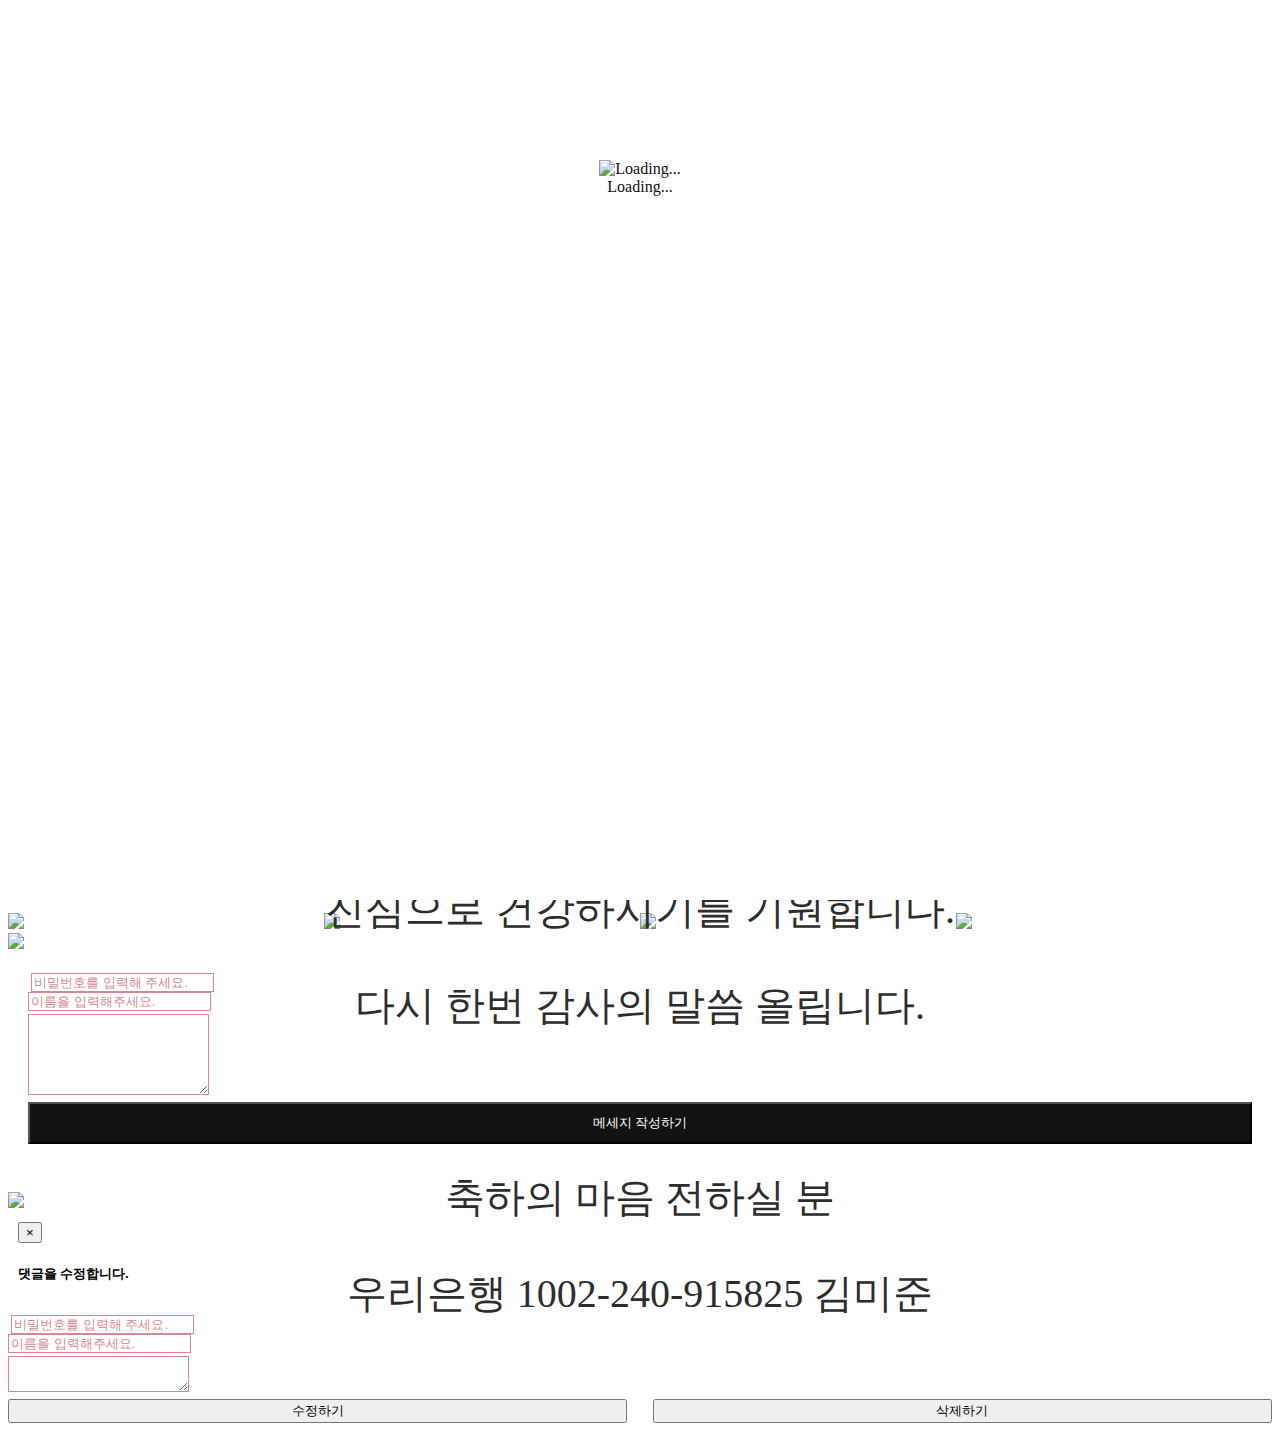
==== mijoon.html @ fccf38b2 "Create mijoon.html" ====
<!DOCTYPE html>
<html>
<head>
    <meta charset="utf-8">
    <meta http-equiv="X-UA-Compatible" content="IE=edge">
    <title>김 미 준 ♡ 장 상 석의 모바일 청첩장입니다.</title>
<!--    <meta content="width=device-width, initial-scale=1, maximum-scale=1, user-scalable=yes" name="viewport"> -->
<!--    <meta name="viewport" content="width=device-width, initial-scale=1, minimum-scale=0.5" />-->

    <meta name="viewport" content="width=device-width,initial-scale=1,minimum-scale=0.5,maximum-scale=2.0,user-scalable=yes" />
    <meta name="format-detection" content="telephone=no" />
    
    <meta property="fb:app_id" content="1871137076433616" />
    <meta property="og:type" content="website" />
    <meta property="og:title" content="김 미 준 ♡ 장 상 석의 모바일 청첩장입니다." />
    <meta property="og:site_name" content="김 미 준 ♡ 장 상 석의 모바일 청첩장입니다."/>
    <meta property="og:url" content="https://deardeer.kr/mcard?mcard=mj_ss" />
    
                    
    <meta property="og:description" content="2020년 11월 1일 일요일 낮 12시 더리버사이드호텔 몽블랑홀
(서울 서초구 강남대로107길 6)" />
    <meta property="og:desc_date" content="2020년 11월 1일 일요일 낮 12시 " />    
    <meta property="og:desc_place" content="더리버사이드호텔 몽블랑홀
(서울 서초구 강남대로107길 6)" />
    <meta property="og:desc_address" content="서울 서초구 강남대로107길 6" />
    
            
    <meta property="og:image" content="https://deardeer.kr/uploads/mcard/20200918DDMO100193601/represent_image2.png?v=1600412541" />
    <meta property="og:image:width" content="500" />
    <meta property="og:image:height" content="800" />

    <link href="https://deardeer.kr/newage/lib/bootstrap/css/bootstrap.min.css" rel="stylesheet">
    <!-- Bootstrap Core CSS -->

    <!-- Custom Fonts -->
    <link href="https://fonts.googleapis.com/css?family=Lato" rel="stylesheet">
    <link href="https://fonts.googleapis.com/css?family=Catamaran:100,200,300,400,500,600,700,800,900" rel="stylesheet">
    <link href="https://fonts.googleapis.com/css?family=Muli" rel="stylesheet">
    
    <!-- open font -->

    <!-- Plugin CSS -->
    <link rel="stylesheet" href="https://deardeer.kr/newage/lib/font-awesome/css/font-awesome.min.css">
    <link rel="stylesheet" href="https://deardeer.kr/newage/lib/simple-line-icons/css/simple-line-icons.css">
    <link rel="stylesheet" href="https://deardeer.kr/newage/lib/device-mockups/device-mockups.min.css">

    <link rel="stylesheet" href="https://deardeer.kr/css/front/font.css">
    <!-- Theme CSS -->
    <link href="https://deardeer.kr/newage/css/new-age.min.css" rel="stylesheet">
	<link href="https://deardeer.kr/swiper/css/swiper.min.css" rel="stylesheet">
	
    
	<link rel="stylesheet" href="https://deardeer.kr/css/front/mobile/mcard.css?v=1524458168" />	
	<style>
<!--

body{background-color:#FFFFFF}

.affix-top.navbar-default .nav>li>a, .affix-top.navbar-default .nav>li>a:focus {
    color: #121212;
}

ul.list-social li a {
    color: #121212;
}

.p_f_color, .p_f_color:hover { color: #121212; }
.s_f_color, .s_f_color:hover { color: #D9888F; }
.f_f_color, .f_f_color:hover { color: #424141; }
.b_f_color, .b_f_color:hover { color: #FFFFFF; }

.p_b_color { background-color: #121212; }
.s_b_color { background-color: #D9888F; }
.f_b_color { background-color: #424141; }
.b_b_color { background-color: #FFFFFF; }




.navbar-nav .active{background-color: #6D6074}
.navbar-nav .active a{color: #121212 !important;}
.navbar-default .nav>li.active>a, .navbar-default .nav>li.active>a:focus {
    color: #FFF !important;
    background-color: transparent;
}

.navbar-default .nav>li>a:focus:hover, .navbar-default .nav>li>a:hover {
    color: #222;
}

.affix-top .nav>li>a:focus:hover, .affix-top .nav>li>a:hover {
    color: #121212;
}

input::-webkit-input-placeholder { color: #D9888F; }
input:-ms-input-placeholder { color: #D9888F; }
input::-webkit-input-placeholder { color: #D9888F; }
input::-moz-placeholder { color: #D9888F; } 
input::-moz-placeholder { color: #D9888F; } 

::-webkit-input-placeholder{color:#D9888F;}
textarea:-moz-placeholder, input:-moz-placeholder{color:#D9888F;} 

#message input{
    color: #424141;
}
#message textarea{
    color: #424141;
}


.form-control {
    border: 1px solid #D9888F;
    color: #424141;
}


.bg-purple{background-color: #121212; color:#FFFFFF; padding:10px;}
.btn.bg-purple:hover {
    color: #FFFFFF;
}
.comment-content {padding:10px 0px; color:#777}

.comment-footer a {color:#333; font-weight: bold; text-decoration: none;}


.comment-reply-wrap {padding:10px; background-color: #EEEEEE}
.comment-reply-wrap .bg-purple{background-color:#D9888F ; color:#FFFFFF; padding:10px;}
.comment-reply-wrap .bg-purple:hover{background-color:#D9888F ; color:#FFFFFF;}

.fa-comments {color: #D9888F}

.comment-reply-wrap .form-control {
    background-color: #fff;
}

.comment-update-btn {
    color: #FFFFFF;
    background-color: #D9888F;
    border-color: #FFFFFF;
}

.comment-update-btn.active.focus, .comment-update-btn.active:focus, 
.comment-update-btn.active:hover, .comment-update-btn.focus, 
.comment-update-btn:focus, .comment-update-btn:hover,
 
.open>.dropdown-toggle.comment-update-btn.focus, 
.open>.dropdown-toggle.comment-update-btn:focus, 
.open>.dropdown-toggle.comment-update-btn:hover {
    color: #FFFFFF;
    background-color: #D9888F;
    border-color: #FFFFFF;
}

.comment-update-btn.focus, .comment-update-btn:focus {
    color: #FFFFFF;
    background-color: #D9888F;
    border-color: #FFFFFF;
}


.swiper-slide{
    height: auto;
    background: inherit !important;
}


#loading {
    color: #121212;
    width: 100%;  
    height: 100%;  
    top: 0px;
    left: 0px;
    position: fixed;  
    display: block;  
    opacity: 1;  
    background-color: #fff;  
    z-index: 99;  
    text-align: center; 
} 

#loading-image {  
    vertical-align:middle;
    padding-top:10em;
    z-index: 100;
}

section {overflow: hidden;}

.bkw {background-color: #fff }



.telephone-wrap a {color:#121212;}
.telephone-wrap a:hover {color:#D9888F;}

.telephone-wrap .action-wrap td { padding:0.3em; }

#telephone .telephone-parent-wrap table th{
    padding:0em 1em 1em 1em;
}
#telephone .telephone-parent-wrap table td {
    padding:0.3em;
}
#telephone .telephone-horizone{
    padding:1em;
    background-color: #121212;
    color:#FFFFFF;
    text-align: center;
    font-weight: 700;
}

#telephone .telephone-parent-wrap{
    padding:0em 1em;
    margin:3em 0em;
}

-->
</style>


</head>

 <style>
.swiper-container {
    width: 100%;
    height: 100%;
}
.swiper-slide {
    text-align: center;
    font-size: 1.8rem;
    background: #fff;
    /* Center slide text vertically */
    display: -webkit-box;
    display: -ms-flexbox;
    display: -webkit-flex;
    display: flex;
    -webkit-box-pack: center;
    -ms-flex-pack: center;
    -webkit-justify-content: center;
    justify-content: center;
    -webkit-box-align: center;
    -ms-flex-align: center;
    -webkit-align-items: center;
    align-items: center;
}
</style>

<body id="" class="index"  data-spy="scroll" data-target="#mainNav" data-offset="100">
    <div id="page-top">
        <div class="row contents_wrap">
        	<div class="col-md-6 col-md-offset-3">
                <div id="page-top">
                    <section id="top">
                        <div class="container" style="width: inherit;">
                            <div class="row">
                                <div class="col-sm-12">
                                    <div class="change-area img-main" id="img_main_prev" change-data="img">
                                    	                          				                      						<img id="img_main_prev_img" class="width-max" src="https://deardeer.kr/uploads/template/images/2019/11/21//img_db8237241794e4c2d0a3.png" />
                      						                              				<div id="addition-item-1" class="addition draggable ui-widget-content" style="position:absolute;top:79.6959%; text-align:center; vertical-align:middle;width:100%; left:0%;" parent="img_main">
	<div class="text" style="color:#0D0D0D; font-size:3.3em; font-weight:normal; font-family:&#039;KoPub Batang&#039;, serif;width:100%;"><span item_key="신부님">김 미 준 </span> 그리고<span item_key="신랑님">  장 상 석</span></div>
</div>






 
<div id="addition-item-2" class="addition draggable ui-widget-content" style="position:absolute;top:84.5581%; text-align:center; vertical-align:middle;width:100%; left:0%;" parent="img_main">
	<div class="text" style="color:#595858; font-size:2.2em; font-weight:normal; font-family:&#039;KoPub Batang&#039;, serif;width:100%;"><span item_key="예식연도">2020</span>년  <span item_key="예식월2">11</span>월  <span item_key="예식일2">01</span>일  <span item_key="예식요일">일요일</span></div>
</div>






 
<div id="addition-item-3" class="addition draggable ui-widget-content" style="position:absolute;top:87.7387%; text-align:center; vertical-align:middle;width:100%; left:0%;" parent="img_main">
	<div class="text" style="color:#474646; font-size:2.2em; font-weight:normal; font-family:&#039;KoPub Batang&#039;, serif;width:100%;"><span item_key="예식시분">낮 12시</span></div>
</div>






 
<div id="addition-item-4" class="addition draggable ui-widget-content" style="position:absolute;top:93.1172%; text-align:center; vertical-align:middle;width:100%; left:0%;" parent="img_main">
	<div class="text" style="color:#474646; font-size:2.2em; font-weight:normal; font-family:&#039;KoPub Batang&#039;, serif;width:100%;"><span item_key="예식장">더리버사이드호텔</span>  / <span item_key="예식홀">몽블랑홀</span></div>
</div>



                              				                              				                              				<div id="addition-item-1" class="addition draggable ui-widget-content" style="position:absolute;top:-6.87723%; left:1.38889%; width:99.1667%; height:99.1119%; text-align:left; vertical-align:top; z-index:-1;" parent="img_main">
	<div class="image"><img src="https://deardeer.kr/uploads/mcard/images/2020/09/18/thumb3_img_5f56458f2c5be839279a.png" style="max-width: 100%; width: 100%;" /></div>
</div>



                              				                          				                          				
                                                                            </div>
                                </div>
                            </div>
                        </div>
                    </section>
                    <section id="gretting">
                        <div class="container" style="width: inherit;">
                            <div class="row">
                                <div class="col-sm-12">
                                	<div class="change-area img-gretting" id="img_gretting_prev" change-data="img">
                                		                          					                                        <img id="img_gretting_prev_img" class="width-max bkw" src="https://deardeer.kr/uploads/template/images/2019/11/21//img_c4e9ec5230521ea0739f.jpg" />	
                      						                              				<div id="addition-item-5" class="addition draggable ui-widget-content" style="position:absolute;top:21.1162%; text-align:center; vertical-align:middle;width:100%; left:0%;" parent="img_gretting">
	<div class="text" style="color:#2E2D2D; font-size:2.5em; font-weight:normal; font-family:&#039;KoPub Batang&#039;, serif;width:100%;"><span style="line-height:2.4em"><span item_key="인사말">모두가 어려운 시기를 보내는 요즘, <br>많은 고민 끝에 서로에 대한 믿음으로<br>결혼식을 올리고자 합니다.<br><br>결혼식 참석에 대한 부담은 갖지 마시고 <br>저희 두 사람의 앞날을 축복해 주시고 격려해 주시면<br>감사한 마음 간직하고 행복하게 잘 살겠습니다.<br>진심으로 건강하시기를 기원합니다.<br>다시 한번 감사의 말씀 올립니다.<br><br>축하의 마음 전하실 분<br>우리은행 1002-240-915825 김미준</span></span></div>
</div>



                              				                          				                                        
                                		                                	</div>
                                </div>
                            </div>
                        </div>
                    </section>
                    
                    <section id="telephone" class="telephone-wrap">
                        <div class="container-mobile ft1-5" style="width: 100%;">
                            <div class="row">
                            	<div class="col-md-12" >
                                	<div class="content-wrap">
                                		                                		<div class="content-title">
                                    		<div class="detail-img">
                                                <div class="change-area" id="img_telephone_title_prev" change-data="img">
                                            		                                      				                                      				                                  					                                            	</div>
                                    		</div>
                                		</div>
                                		<div class="content-body" style="padding:3em 0em;">
                            				<div class="row ft1-2">
                                            	<div class="col-xs-12">
                                        			<table class="vam ft1-5 tac action-wrap" style="width:100%">
                                        				<colgroup>
                                        					<col width="10%"/>
                                        					<col width="50%"/>
                                        					<col width="30%"/>
                                        					<col width="10%"/>
                                        				</colgroup>
                                        				<tr>
                                        					<td class=""></td>
                                        					<td class="ft1-1"><img src="https://deardeer.kr/img/mcard/mcard_gr.png" style="width:0.8em;position: relative;margin-top: -0.4em;"> 신랑에게 축하인사</td>
                                        					<td class="ft1-3">
                                        						<a href="tel:010-5054-3398" style="padding-right:1em"><i class="fa fa-phone"></i></a>
                                        						<span style="border-left:1px solid #ddd; font-size:0.7em"></span> 
                                        						<a href="sms:010-5054-3398" style="padding-left:1em"><i class="fa fa-envelope"></i></a>
                                    						</td>
                                        					<td class=""></td>
                                        				</tr>
                                        				<tr>
                                        					<td class=""></td>
                                        					<td class="ft1-1"><img src="https://deardeer.kr/img/mcard/mcard_br.png" style="width:0.8em;position: relative;margin-top: -0.4em;"> 신부에게 축하인사</td>
                                        					<td class="ft1-3">
                                        						<a href="tel:010-9118-9041" style="padding-right:1em"><i class="fa fa-phone"></i></a>
                                        						<span style="border-left:1px solid #ddd; font-size:0.7em"></span>
                                        						<a href="sms:010-9118-9041" style="padding-left:1em"><i class="fa fa-envelope"></i></a>
                    										</td>
                                        					<td></td>
                                        				</tr>
                                        			</table>
                                            	</div>
                                        	</div>
                                    	</div>
                                    	                                	</div>
                            	</div>
                            	                            	<div class="col-md-12" >
                                	<div class="content-wrap">
                                        <div class="content-body">
                                        	<div class="row ft1-3">
                                            	<div class="col-xs-12">
                                            		<div class="ft1-3 telephone-horizone" >혼주에게 전화하기</div>
                                            	</div>
                                        	</div>
                                        	                                        	                                        	                            				<div class="row ft1-2 telephone-parent-wrap">
                                            	<div class="col-xs-6">
                                        			<table class="vam tac " style="width:100%">
                                        				<colgroup>
                                        					<col width="60%"/>
                                        					<col width="40%"/>
                                        				</colgroup>
                                        				<tr>
                                        					<th class="ft1-3" colspan="2">신랑측 혼주</th>
                                                        </tr>
                                                        
                                                                                                                <tr>
                                                                                                                        <td class="ft1-3 ff-ng">아버지 장성원</td>
                                                          
                                                            
                                                         
                                                          
                                        					<td class="ft1-5">
                                        						<a href="tel://010-4165-3392" style="padding-right:1em"><i class="fa fa-phone"></i></a>
                                        						<span style="border-left:1px solid #ddd; font-size:0.7em"></span> 
                                        						<a href="sms://010-4165-3392" style="padding-left:1em"><i class="fa fa-envelope"></i></a>
                                    						</td>
                                        				</tr>
                                        				                                        				
                                        				                                        				<tr>

                                                                                                                  <td class="ft1-3">어머니 조용란</td>

                                                            
                                        					<td class="ft1-5">
                                        						<a href="tel://010-9024-3392" style="padding-right:1em"><i class="fa fa-phone"></i></a>
                                        						<span style="border-left:1px solid #ddd; font-size:0.7em"></span>
                                        						<a href="sms://010-9024-3392" style="padding-left:1em"><i class="fa fa-envelope"></i></a>
                    										</td>
                                        				</tr>
                                        				                                        			</table>
                                            	</div>
                                            	<div class="col-xs-6">
                                        			<table class="vam tac" style="width:100%">
                                        				<colgroup>
                                        					<col width="60%"/>
                                        					<col width="40%"/>
                                        				</colgroup>
                                        				<tr>
                                        					<th class="ft1-3" colspan="2">신부측 혼주</th>
                                        				</tr>
                                        				                                        				<tr>

                                                                                                                    <td class="ft1-3 ff-ng">아버지 김명수</td>
                                                          


                                                          
                                        					<td class="ft1-5">
                                        						<a href="tel://010-3841-0373" style="padding-right:1em"><i class="fa fa-phone"></i></a>
                                        						<span style="border-left:1px solid #ddd; font-size:0.7em"></span> 
                                        						<a href="sms://010-3841-0373" style="padding-left:1em"><i class="fa fa-envelope"></i></a>
                                    						</td>
                                        				</tr>
                                        				                                        				
                                        				                                        				<tr>
                                                            
                                                                                                                    <td class="ft1-3">어머니 김이순</td>
                                                          





                                                            
                                        					<td class="ft1-5">
                                        						<a href="tel://010-9684-1193" style="padding-right:1em"><i class="fa fa-phone"></i></a>
                                        						<span style="border-left:1px solid #ddd; font-size:0.7em"></span>
                                        						<a href="sms://010-9684-1193" style="padding-left:1em"><i class="fa fa-envelope"></i></a>
                    										</td>
                                        				</tr>
                                        				                                        			</table>
                                            	</div>
                                        	</div>
                                		</div>
                            		</div>
                                </div>
                                                            </div>

                    </section>

                    
                                        <section id="gallary">
                        <div class="container" style="width: inherit;">                
                            <div class="row">
                                <div class="col-sm-12">
                                	<div class="content-wrap">
                                		<div class="content-title">
                                    		<div class="detail-img">
                                    			<div class="change-area img-gallary" id="img_gallary_prev" change-data="img">
                                                	                                      				                                      				                                                    <img id="img_gallary_prev_img" class="width-max bkw" src="https://deardeer.kr/uploads/template/images/2019/11/21//img_44c281068825dfe72653.jpg" />	
                                  					                                            	</div>
                                    		</div>
                                		</div>
                                		
                                		                                        <div class="content-body thumbnail_gallery">
                                        	                                        	<div class="col-xs-4 thumb"><a href="#none" class="lazyload" style="background:url(/img/lazyload_base.png) no-repeat center; background-size:cover;  width:100%; height:100%; display:block;" data-src="https://deardeer.kr/uploads/mcard/images/2020/09/18/thumb3_img_773dd1faff64cbbcedff.jpg"></a></div>
                                    		                                        	<div class="col-xs-4 thumb"><a href="#none" class="lazyload" style="background:url(/img/lazyload_base.png) no-repeat center; background-size:cover;  width:100%; height:100%; display:block;" data-src="https://deardeer.kr/uploads/mcard/images/2020/09/18/thumb3_img_a33dddf232538599a028.JPG"></a></div>
                                    		                                        	<div class="col-xs-4 thumb"><a href="#none" class="lazyload" style="background:url(/img/lazyload_base.png) no-repeat center; background-size:cover;  width:100%; height:100%; display:block;" data-src="https://deardeer.kr/uploads/mcard/images/2020/09/18/thumb3_img_d027e06126af8000d1e3.JPG"></a></div>
                                    		                                        	<div class="col-xs-4 thumb"><a href="#none" class="lazyload" style="background:url(/img/lazyload_base.png) no-repeat center; background-size:cover;  width:100%; height:100%; display:block;" data-src="https://deardeer.kr/uploads/mcard/images/2020/09/18/thumb3_img_549f1ea8da6c8e654864.jpg"></a></div>
                                    		                                        	<div class="col-xs-4 thumb"><a href="#none" class="lazyload" style="background:url(/img/lazyload_base.png) no-repeat center; background-size:cover;  width:100%; height:100%; display:block;" data-src="https://deardeer.kr/uploads/mcard/images/2020/09/18/thumb3_img_adffd8896528a8a074cc.jpg"></a></div>
                                    		                                        	<div class="col-xs-4 thumb"><a href="#none" class="lazyload" style="background:url(/img/lazyload_base.png) no-repeat center; background-size:cover;  width:100%; height:100%; display:block;" data-src="https://deardeer.kr/uploads/mcard/images/2020/09/18/thumb3_img_928bb029734bd7904c31.jpg"></a></div>
                                    		                                        	<div class="col-xs-4 thumb"><a href="#none" class="lazyload" style="background:url(/img/lazyload_base.png) no-repeat center; background-size:cover;  width:100%; height:100%; display:block;" data-src="https://deardeer.kr/uploads/mcard/images/2020/09/18/thumb3_img_25981e8afcb673c3eb88.jpg"></a></div>
                                    		                                        	<div class="col-xs-4 thumb"><a href="#none" class="lazyload" style="background:url(/img/lazyload_base.png) no-repeat center; background-size:cover;  width:100%; height:100%; display:block;" data-src="https://deardeer.kr/uploads/mcard/images/2020/09/18/thumb3_img_fb7677d981a2e891eaf1.jpg"></a></div>
                                    		                                        	<div class="col-xs-4 thumb"><a href="#none" class="lazyload" style="background:url(/img/lazyload_base.png) no-repeat center; background-size:cover;  width:100%; height:100%; display:block;" data-src="https://deardeer.kr/uploads/mcard/images/2020/09/18/thumb3_img_3d760b6466b81b96d09d.jpg"></a></div>
                                    		                                        	<div class="col-xs-4 thumb"><a href="#none" class="lazyload" style="background:url(/img/lazyload_base.png) no-repeat center; background-size:cover;  width:100%; height:100%; display:block;" data-src="https://deardeer.kr/uploads/mcard/images/2020/09/18/thumb3_img_653a4bffc129ccd7142c.jpg"></a></div>
                                    		                                        	<div class="col-xs-4 thumb"><a href="#none" class="lazyload" style="background:url(/img/lazyload_base.png) no-repeat center; background-size:cover;  width:100%; height:100%; display:block;" data-src="https://deardeer.kr/uploads/mcard/images/2020/09/18/thumb3_img_e96341e9612563130b0a.jpg"></a></div>
                                    		                                        	<div class="col-xs-4 thumb"><a href="#none" class="lazyload" style="background:url(/img/lazyload_base.png) no-repeat center; background-size:cover;  width:100%; height:100%; display:block;" data-src="https://deardeer.kr/uploads/mcard/images/2020/09/18/thumb3_img_0080b2ff2b7278c43d70.jpg"></a></div>
                                    		                                        	<div class="col-xs-4 thumb"><a href="#none" class="lazyload" style="background:url(/img/lazyload_base.png) no-repeat center; background-size:cover;  width:100%; height:100%; display:block;" data-src="https://deardeer.kr/uploads/mcard/images/2020/09/18/thumb3_img_7290e0b34e35a3b6d7be.jpg"></a></div>
                                    		                                        	<div class="col-xs-4 thumb"><a href="#none" class="lazyload" style="background:url(/img/lazyload_base.png) no-repeat center; background-size:cover;  width:100%; height:100%; display:block;" data-src="https://deardeer.kr/uploads/mcard/images/2020/09/18/thumb3_img_eef751b86d351e748833.jpg"></a></div>
                                    		                                        	<div class="col-xs-4 thumb"><a href="#none" class="lazyload" style="background:url(/img/lazyload_base.png) no-repeat center; background-size:cover;  width:100%; height:100%; display:block;" data-src="https://deardeer.kr/uploads/mcard/images/2020/09/18/thumb3_img_389d63ff80323cc9b6f9.jpg"></a></div>
                                    		                                        </div>
                                        <div class="thumb_zoom hidden" style="position:fixed; left:0; top:0; width:100%; height:100%; overflow:hidden; background:rgba(0,0,0,0.8); z-index:20;">
                                        	<div class="swiper_close" style="position:absolute; right:30px; top:30px; z-index:99;"><a href="#none"><i class="fa fa-times" aria-hidden="true" style="color: white; font-size: 3.0rem;"></i></a></div>
                                        	<div id="img_slide_prev_carousel" class="swiper-container thumb_swiper">
                                                <div class="swiper-wrapper">
                                                	                                                	<div class="swiper-slide" style="height:100%; overflow:hidden;"><img class="lazyload" src="https://deardeer.kr/img/lazyload_base.png" data-src="https://deardeer.kr/uploads/mcard/images/2020/09/18/thumb2_img_773dd1faff64cbbcedff.jpg" style="width:auto; max-width:100%; height:auto; max-height: 80%;"></div>	
                                            		                                                	<div class="swiper-slide" style="height:100%; overflow:hidden;"><img class="lazyload" src="https://deardeer.kr/img/lazyload_base.png" data-src="https://deardeer.kr/uploads/mcard/images/2020/09/18/thumb2_img_a33dddf232538599a028.JPG" style="width:auto; max-width:100%; height:auto; max-height: 80%;"></div>	
                                            		                                                	<div class="swiper-slide" style="height:100%; overflow:hidden;"><img class="lazyload" src="https://deardeer.kr/img/lazyload_base.png" data-src="https://deardeer.kr/uploads/mcard/images/2020/09/18/thumb2_img_d027e06126af8000d1e3.JPG" style="width:auto; max-width:100%; height:auto; max-height: 80%;"></div>	
                                            		                                                	<div class="swiper-slide" style="height:100%; overflow:hidden;"><img class="lazyload" src="https://deardeer.kr/img/lazyload_base.png" data-src="https://deardeer.kr/uploads/mcard/images/2020/09/18/thumb2_img_549f1ea8da6c8e654864.jpg" style="width:auto; max-width:100%; height:auto; max-height: 80%;"></div>	
                                            		                                                	<div class="swiper-slide" style="height:100%; overflow:hidden;"><img class="lazyload" src="https://deardeer.kr/img/lazyload_base.png" data-src="https://deardeer.kr/uploads/mcard/images/2020/09/18/thumb2_img_adffd8896528a8a074cc.jpg" style="width:auto; max-width:100%; height:auto; max-height: 80%;"></div>	
                                            		                                                	<div class="swiper-slide" style="height:100%; overflow:hidden;"><img class="lazyload" src="https://deardeer.kr/img/lazyload_base.png" data-src="https://deardeer.kr/uploads/mcard/images/2020/09/18/thumb2_img_928bb029734bd7904c31.jpg" style="width:auto; max-width:100%; height:auto; max-height: 80%;"></div>	
                                            		                                                	<div class="swiper-slide" style="height:100%; overflow:hidden;"><img class="lazyload" src="https://deardeer.kr/img/lazyload_base.png" data-src="https://deardeer.kr/uploads/mcard/images/2020/09/18/thumb2_img_25981e8afcb673c3eb88.jpg" style="width:auto; max-width:100%; height:auto; max-height: 80%;"></div>	
                                            		                                                	<div class="swiper-slide" style="height:100%; overflow:hidden;"><img class="lazyload" src="https://deardeer.kr/img/lazyload_base.png" data-src="https://deardeer.kr/uploads/mcard/images/2020/09/18/thumb2_img_fb7677d981a2e891eaf1.jpg" style="width:auto; max-width:100%; height:auto; max-height: 80%;"></div>	
                                            		                                                	<div class="swiper-slide" style="height:100%; overflow:hidden;"><img class="lazyload" src="https://deardeer.kr/img/lazyload_base.png" data-src="https://deardeer.kr/uploads/mcard/images/2020/09/18/thumb2_img_3d760b6466b81b96d09d.jpg" style="width:auto; max-width:100%; height:auto; max-height: 80%;"></div>	
                                            		                                                	<div class="swiper-slide" style="height:100%; overflow:hidden;"><img class="lazyload" src="https://deardeer.kr/img/lazyload_base.png" data-src="https://deardeer.kr/uploads/mcard/images/2020/09/18/thumb2_img_653a4bffc129ccd7142c.jpg" style="width:auto; max-width:100%; height:auto; max-height: 80%;"></div>	
                                            		                                                	<div class="swiper-slide" style="height:100%; overflow:hidden;"><img class="lazyload" src="https://deardeer.kr/img/lazyload_base.png" data-src="https://deardeer.kr/uploads/mcard/images/2020/09/18/thumb2_img_e96341e9612563130b0a.jpg" style="width:auto; max-width:100%; height:auto; max-height: 80%;"></div>	
                                            		                                                	<div class="swiper-slide" style="height:100%; overflow:hidden;"><img class="lazyload" src="https://deardeer.kr/img/lazyload_base.png" data-src="https://deardeer.kr/uploads/mcard/images/2020/09/18/thumb2_img_0080b2ff2b7278c43d70.jpg" style="width:auto; max-width:100%; height:auto; max-height: 80%;"></div>	
                                            		                                                	<div class="swiper-slide" style="height:100%; overflow:hidden;"><img class="lazyload" src="https://deardeer.kr/img/lazyload_base.png" data-src="https://deardeer.kr/uploads/mcard/images/2020/09/18/thumb2_img_7290e0b34e35a3b6d7be.jpg" style="width:auto; max-width:100%; height:auto; max-height: 80%;"></div>	
                                            		                                                	<div class="swiper-slide" style="height:100%; overflow:hidden;"><img class="lazyload" src="https://deardeer.kr/img/lazyload_base.png" data-src="https://deardeer.kr/uploads/mcard/images/2020/09/18/thumb2_img_eef751b86d351e748833.jpg" style="width:auto; max-width:100%; height:auto; max-height: 80%;"></div>	
                                            		                                                	<div class="swiper-slide" style="height:100%; overflow:hidden;"><img class="lazyload" src="https://deardeer.kr/img/lazyload_base.png" data-src="https://deardeer.kr/uploads/mcard/images/2020/09/18/thumb2_img_389d63ff80323cc9b6f9.jpg" style="width:auto; max-width:100%; height:auto; max-height: 80%;"></div>	
                                            		                                                </div>
                                                <div class="swiper-button-next swiper-button-white"></div>
                                                <div class="swiper-button-prev swiper-button-white"></div>
                                            </div>	
                                        </div>
                                                                                <div class="content-footer">
                                        </div>
                                	</div>
                                </div>
                            </div>
                        </div>
                    </section>
                                        
                    
                                        
                                        <section id="direction" class="photo text-center ">
                        <div class="container" style="width: inherit;">
                            <div class="row">
                                <div class="col-sm-12">
                                	<div class="content-wrap">
                                		<div class="content-title">
                                            <div class="change-area" id="img_map_title_prev" change-data="img">
                                            	                                  				                                  				                                                <img id="img_map_title_prev_img" class="width-max bkw" src="https://deardeer.kr/uploads/template/images/2019/11/21//img_abbaba63948dcc06b9f9.jpg" />	
                                  				              
                                            </div>
                                		</div>
                                		
                                		<div class="content-body">
                                    		                                            
                                		    <div class="change-area" id="img_map_prev" change-data="img">
                                              	                                  				                                  				                              					<div class="temp">
                              						<div id="map" style="width:100%; height:300px;"></div>
                          						</div>
                              					  
                                		    </div>
                                        </div>
                                        
                                        <div class="content-footer">	
                                        	<div style="width:25%; float: left;">
                                        		<a href="#none" onclick="TMAP.send('%EC%84%9C%EC%9A%B8%20%EC%84%9C%EC%B4%88%EA%B5%AC%20%EA%B0%95%EB%82%A8%EB%8C%80%EB%A1%9C107%EA%B8%B8%206%20%EB%8D%94%EB%A6%AC%EB%B2%84%EC%82%AC%EC%9D%B4%EB%93%9C%ED%98%B8%ED%85%94');">
                                                    <div class="change-area" id="img_tmap_prev" change-data="img">
                                                	                                      				                                      				                                	                    <input type="hidden" value="img_tmap" name="addition_key[]" />
                                                        <input type="hidden" value="137016" name="addition_value[]" />
                                                        <img id="img_tmap_prev_img" class="width-max bkw" src="https://deardeer.kr/uploads/template/images/2019/11/21//img_4a62df44da43870895a0.jpg" />	
                                      				              
                                                	</div>
                                            	</a>
                                        	</div>
                                			<div style="width:25%; float: left;">
                                        		<a href="#none" class="kakao_navi">
                                            		<div class="change-area" id="img_kakaonavi_prev" change-data="img">
                                                	                                      				                                      				                                	                    <input type="hidden" value="img_kakaonavi" name="addition_key[]" />
                                                        <input type="hidden" value="137017" name="addition_value[]" />
                                                        <img id="img_kakaonavi_prev_img" class="width-max bkw" src="https://deardeer.kr/uploads/template/images/2019/11/21//img_8e6ba8e5b6c80b004e34.jpg" />	
                                      				              
                                                	</div>
                                        		</a>
                                    		</div>
                                        	<div style="width:25%; float: left;">
                                        		<a href="https://m.map.naver.com/search2/search.nhn?query=%EC%84%9C%EC%9A%B8%20%EC%84%9C%EC%B4%88%EA%B5%AC%20%EA%B0%95%EB%82%A8%EB%8C%80%EB%A1%9C107%EA%B8%B8%206%20%EB%8D%94%EB%A6%AC%EB%B2%84%EC%82%AC%EC%9D%B4%EB%93%9C%ED%98%B8%ED%85%94" target="_blank">
                                            		<div class="change-area" id="img_naver_prev" change-data="img">
                                                	                                      				                                      				                                	                    <input type="hidden" value="img_naver" name="addition_key[]" />
                                                        <input type="hidden" value="137018" name="addition_value[]" />
                                                        <img id="img_naver_prev_img" class="width-max bkw" src="https://deardeer.kr/uploads/template/images/2019/11/21//img_1c7926f796dcbf465a3a.jpg" />	
                                      				              
                                                	</div>
                                            	</a>
                                        	</div>
                                			<div style="width:25%; float: left;">
                                        		<a href="http://map.daum.net/link/search/%EC%84%9C%EC%9A%B8%20%EC%84%9C%EC%B4%88%EA%B5%AC%20%EA%B0%95%EB%82%A8%EB%8C%80%EB%A1%9C107%EA%B8%B8%206%20%EB%8D%94%EB%A6%AC%EB%B2%84%EC%82%AC%EC%9D%B4%EB%93%9C%ED%98%B8%ED%85%94" target="_blank">
                                            		<div class="change-area" id="img_daum_prev" change-data="img">
                                                	                                      				                                      				                                	                    <input type="hidden" value="img_daum" name="addition_key[]" />
                                                        <input type="hidden" value="137019" name="addition_value[]" />
                                                        <img id="img_daum_prev_img" class="width-max bkw" src="https://deardeer.kr/uploads/template/images/2019/11/21//img_82ac94266b62c3a77079.jpg" />	
                                      				              
                                                	</div>
                                        		</a>
                                    		</div>
                                        </div>
                                	</div>
                                </div>
                            </div>
                        </div>
                    </section>
                                        
                                    
                    <section id="guestbook" class="">
                        <div class="container" style="width: inherit;">
                            <div class="row">
                            	<div class="col-md-12" >
                                	<div class="content-wrap">
                                		                                		<div class="content-title">
                                    		<div class="detail-img">
                                                <div class="change-area" id="img_guestbook_title_prev" change-data="img">
                                            		                                            		                                      				                                                    <img id="img_guestbook_title_prev_img" class="width-max bkw" src="https://deardeer.kr/uploads/template/images/2019/11/21//img_2b57d37e5bcce8f717eb.jpg" />	
                                      				                         
                                            	</div>
                                    		</div>
                                		</div>
                                		<div class="content-body" style="padding:20px 20px 0px 20px;">
                                			<div class="" style="display: block">
                                    			<form class="form-comment" action="https://deardeer.kr/mcard/board/mj_ss" method="POST">
                                            		<input name="_token" type="hidden" value="utRkTPVMdRKfDuNOUbmhVrh5QvlOvZHXC3R1v4f5">
                                            		<input name="parent_id" type="hidden" value="0">
                                            		<input name="type" type="hidden" value="new">
                                            		<div class="row">
                                                    	<div class="col-md-6 pull-right" style="width:50%;padding-left: 3px;">
                                                    		<input type="password" class="form-control input-sm" name="passwd" placeholder="비밀번호를 입력해 주세요.">
                                                    	</div>
                                                    	<div class="col-md-6" style="width:50%; padding-right: 3px">
        	                                            	<input type="text" class="form-control input-sm" name="name" placeholder="이름을 입력해주세요.">
                                                    	</div>
                                                    	<div class="col-md-12" style="padding-top:3px; padding-bottom:3px;">
                                                			<textarea class="form-control" rows="5" name="contents"></textarea>
                                                    	</div>
                                                    	<div class="col-md-12">
                                                    		<button type="button" class="btn bg-purple save-ajax comment" style="width:100%">메세지 작성하기</button>
                                                    	</div>
                                                	</div>
                                            	</form>
                                			</div>
                                    		<div class="comment-list" style="padding-top: 10px;">
                                    		                                            </div>
                                		</div>
        								                                		
                                		<div class="content-footer" style="padding-top: 20px;">
                                		
                    						                							<div style="width:50%; float: right;">
                                        		<a href="//m.facebook.com/sharer.php?u=https://deardeer.kr/mcard/?mcard=mj_ss" target="_blank">
                                            		<div class="change-area" id="img_facebook_prev" change-data="img">
                                                	                                      				                                      				                                      					<img alt="" class="temp" src="https://deardeer.kr/mobile/himalaya/icon/facebook_btn.gif" style="width: 100%;">
                                  					                                                	</div>
                                        		</a>
                                    		</div>
                                        	<div style="width:50%;">
                                        		<a href="#none" id="kakao-link-btn">
                                        			<div class="change-area" id="img_kakao_prev" change-data="img">
                                                	                                      				                                      				                                  						<img alt="" class="temp" src="https://deardeer.kr/mobile/himalaya/icon/kakao_btn.gif" style="width: 100%;">
                                  					                                                	</div>
                                        		</a>
                                    		</div>
                                    		                                		</div>
                            		</div>
                                </div>
                            </div>
                        </div>
                    </section>
        			
                    <section id="footer">
                        <div class="container" style="width: inherit;">
                            <div class="change-area" id="img_footer_prev" change-data="img">
                        		                  				                  				                                <img id="img_main_prev_img" class="width-max" src="https://deardeer.kr/uploads/template/images/2019/11/21//img_72f5e1517939455ca4c8.jpg" />	
                  				                
                            </div>
                        </div>
                    </section>
                </div>
            </div>
        </div>
        
        <div id="myModal" class="modal fade" role="dialog">
            <div class="modal-dialog">
        
                <!-- Modal content-->
                <div class="modal-content" style="border-radius: 0px;">
            		<form class="form-comment" action="https://deardeer.kr/mcard/board/mj_ss" method="POST" style="margin-bottom: 0px">
                        <div class="modal-header" style="padding: 10px;">
                            <button type="button" class="close" data-dismiss="modal">&times;</button>
                            <h5 class="modal-title">댓글을 수정합니다.</h5>
                        </div>
                        <div class="modal-body">
                        		<input name="_token" type="hidden" value="utRkTPVMdRKfDuNOUbmhVrh5QvlOvZHXC3R1v4f5">
                        		<input name="id" type="hidden" value="">
                        		<input name="type" type="hidden" value="update">
                        		<div class="row">
                                	<div class="col-md-6 pull-right" style="width:50%;padding-left: 3px;">
                                		<input type="password" class="form-control input-sm" name="passwd" placeholder="비밀번호를 입력해 주세요.">
                                	</div>
                                	<div class="col-md-6" style="width:50%; padding-right: 3px">
                                    	<input type="text" class="form-control input-sm" name="name" placeholder="이름을 입력해주세요.">
                                	</div>
                                	
                        			<div class="col-md-12" style="padding:3px 0px;">
                                    	<textarea class="form-control" name="contents"></textarea>
                                	</div>
        						</div>
                        </div>
                        <div class="modal-footer">
            				<button type="button" class="btn btn-danger remove-ajax reply" style="width:49%;float: right">삭제하기</button>
                    		<button type="button" class="btn btn-success update-ajax reply" style="width:49%">수정하기</button>
                        </div>
                	</form>
                </div>
            </div>
        </div>
    </div>
    
    <div id="loading"><div><img id="loading-image" src="https://deardeer.kr/img/main/top/deardeer_logo_ani.gif" alt="Loading..." /><div>Loading...</div></div></div>
    
    <!-- Global site tag (gtag.js) - Google Analytics -->
    <script async src="https://www.googletagmanager.com/gtag/js?id=UA-104476202-2"></script>
    <script>
        window.dataLayer = window.dataLayer || [];
        function gtag(){ dataLayer.push(arguments); }
        gtag('js', new Date());
        gtag('config', 'UA-104476202-2');
    </script>

    <script type="text/javascript">
		var map_info = {"id":8708,"template_id":"42","product_id":"1167","user_id":"48031","order_id":"47641","order_item_id":"539423","order_no":"20200918DDMO100193601","order_item_no":"20200918DDMO100193601-001","mcard_name":"\uc7a5 \uc0c1 \uc11d  \u2661   \uae40 \ubbf8 \uc900\uc758 \ubaa8\ubc14\uc77c \uccad\ucca9\uc7a5\uc785\ub2c8\ub2e4.","mcard_desc":null,"mcard_code":"mj_ss","mcard_label":null,"groom_name":"\uc7a5 \uc0c1 \uc11d ","groom_name_en":"","groom_rank":"\ucc28\ub0a8","groom_phone":"010-5054-3398","groom_father":"\uc7a5\uc131\uc6d0","groom_mother":"\uc870\uc6a9\ub780","bride_name":"  \uae40 \ubbf8 \uc900","bride_name_en":"","bride_rank":"\uc7a5\ub140","bride_phone":"010-9118-9041","bride_father":"\uae40\uba85\uc218","bride_mother":"\uae40\uc774\uc21c","greeting":"\ubaa8\ub450\uac00 \uc5b4\ub824\uc6b4 \uc2dc\uae30\ub97c \ubcf4\ub0b4\ub294 \uc694\uc998, \r\n\ub9ce\uc740 \uace0\ubbfc \ub05d\uc5d0 \uc11c\ub85c\uc5d0 \ub300\ud55c \ubbff\uc74c\uc73c\ub85c\r\n\uacb0\ud63c\uc2dd\uc744 \uc62c\ub9ac\uace0\uc790 \ud569\ub2c8\ub2e4.\r\n\r\n\uacb0\ud63c\uc2dd \ucc38\uc11d\uc5d0 \ub300\ud55c \ubd80\ub2f4\uc740 \uac16\uc9c0 \ub9c8\uc2dc\uace0 \r\n\uc800\ud76c \ub450 \uc0ac\ub78c\uc758 \uc55e\ub0a0\uc744 \ucd95\ubcf5\ud574 \uc8fc\uc2dc\uace0 \uaca9\ub824\ud574 \uc8fc\uc2dc\uba74\r\n\uac10\uc0ac\ud55c \ub9c8\uc74c \uac04\uc9c1\ud558\uace0 \ud589\ubcf5\ud558\uac8c \uc798 \uc0b4\uaca0\uc2b5\ub2c8\ub2e4.\r\n\uc9c4\uc2ec\uc73c\ub85c \uac74\uac15\ud558\uc2dc\uae30\ub97c \uae30\uc6d0\ud569\ub2c8\ub2e4.\r\n\ub2e4\uc2dc \ud55c\ubc88 \uac10\uc0ac\uc758 \ub9d0\uc500 \uc62c\ub9bd\ub2c8\ub2e4.","map_title":"\ub354\ub9ac\ubc84\uc0ac\uc774\ub4dc\ud638\ud154","map_address":"\uc11c\uc6b8 \uc11c\ucd08\uad6c \uc7a0\uc6d0\ub3d9 6-1","map_new_address":"\uc11c\uc6b8 \uc11c\ucd08\uad6c \uac15\ub0a8\ub300\ub85c107\uae38 6","map_lat":"37.5186050422139","map_long":"127.018148602648","map_phone":"02-6710-1100","map_detail":"\ubabd\ube14\ub791\ud640","wedd_date":"2020\ub144 11\uc6d4 1\uc77c \uc77c\uc694\uc77c","wedd_hour":"\ub0ae#12","wedd_time":null,"wedd_minute":"0","background_color":"#FFFFFF","primary_color":"#121212","secondary_color":"#D9888F","font_color":"#424141","use_gallary":"N","use_toss":"F","use_facebook":"T","use_guestbook":"T","use_scale":"T","represent_image":"https:\/\/deardeer.kr\/uploads\/mcard\/20200918DDMO100193601\/represent_image.png","represent_image2":"https:\/\/deardeer.kr\/uploads\/mcard\/20200918DDMO100193601\/represent_image2.png","greeting_image":"https:\/\/deardeer.kr\/uploads\/mcard\/20200918DDMO100193601\/greeting_image.png","greeting_image2":"https:\/\/deardeer.kr\/uploads\/mcard\/20200918DDMO100193601\/greeting_image2.png","preview_image":null,"orderby":null,"created_at":"2020-09-18 14:50:26","updated_at":"2020-10-05 14:00:54","deleted_at":null,"start_at":null,"end_at":null,"is_disabled":"F","use_movie":"F","movie_link":"","use_telephone":"T","groom_father_phone":"010-4165-3392","groom_mother_phone":"010-9024-3392","bride_father_phone":"010-3841-0373","bride_mother_phone":"010-9684-1193","use_show_image":"F","use_map":"T","map_route":[["\uacc4\uc88c\ubc88\ud638","","","",""],["\uc7a5\uc0c1\uc11d 1002 - 644 - 163189 (\uc6b0\ub9ac\uc740\ud589)","","","",""]],"map_route_font_size":"1.00","use_map_route":"F"};
    </script>

    <!-- jQuery -->
	
    <script src="https://deardeer.kr/newage/lib/jquery/jquery.min.js"></script>
    <script src="https://deardeer.kr/js/jquery/jquery.mobile-1.4.5.min.js"></script>

    <script src="https://deardeer.kr/newage/lib/bootstrap/js/bootstrap.min.js"></script>
    <!-- Plugin JavaScript -->
    <script src="https://cdnjs.cloudflare.com/ajax/libs/jquery-easing/1.3/jquery.easing.min.js"></script>
    <!-- Theme JavaScript -->
    <script src="https://deardeer.kr/newage/js/new-age.js"></script>

    <script src="//developers.kakao.com/sdk/js/kakao.min.js"></script>    
    <script src="https://deardeer.kr/js/front/mobile/tmap.js"></script>
    <script src="https://deardeer.kr/swiper/js/swiper.min.js"></script>
    
	<script type="text/javascript" src="//dapi.kakao.com/v2/maps/sdk.js?appkey=f2f15d3b34f8a4552ebe75cbdf8e5f78"></script>
	
	<script language="javascript" type="text/javascript" src="https://deardeer.kr/js/front/mobile/map.js?v=1551767553"></script>
	
	<script src="https://deardeer.kr/js/lazyload.js"></script>
	
    <script language="javascript" type="text/javascript" src="https://deardeer.kr/js/front/mobile/mcard.js?v=1549587003"></script>    
    
    <script>
        window.fbAsyncInit = function() {
            FB.init({
                appId      : '1871137076433616',
                xfbml      : true,
                version    : 'v2.9'
            });
            FB.AppEvents.logPageView();
        };
        
        (function(d, s, id){
             var js, fjs = d.getElementsByTagName(s)[0];
             if (d.getElementById(id)) {return;}
             js = d.createElement(s); js.id = id;
             js.src = "//connect.facebook.net/en_US/sdk.js";
             fjs.parentNode.insertBefore(js, fjs);
        }(document, 'script', 'facebook-jssdk'));
    </script>
    <script>

    	var _list = '';
        
    	mobileIndex.setSection(_list);
    </script>    
</body>
</html>
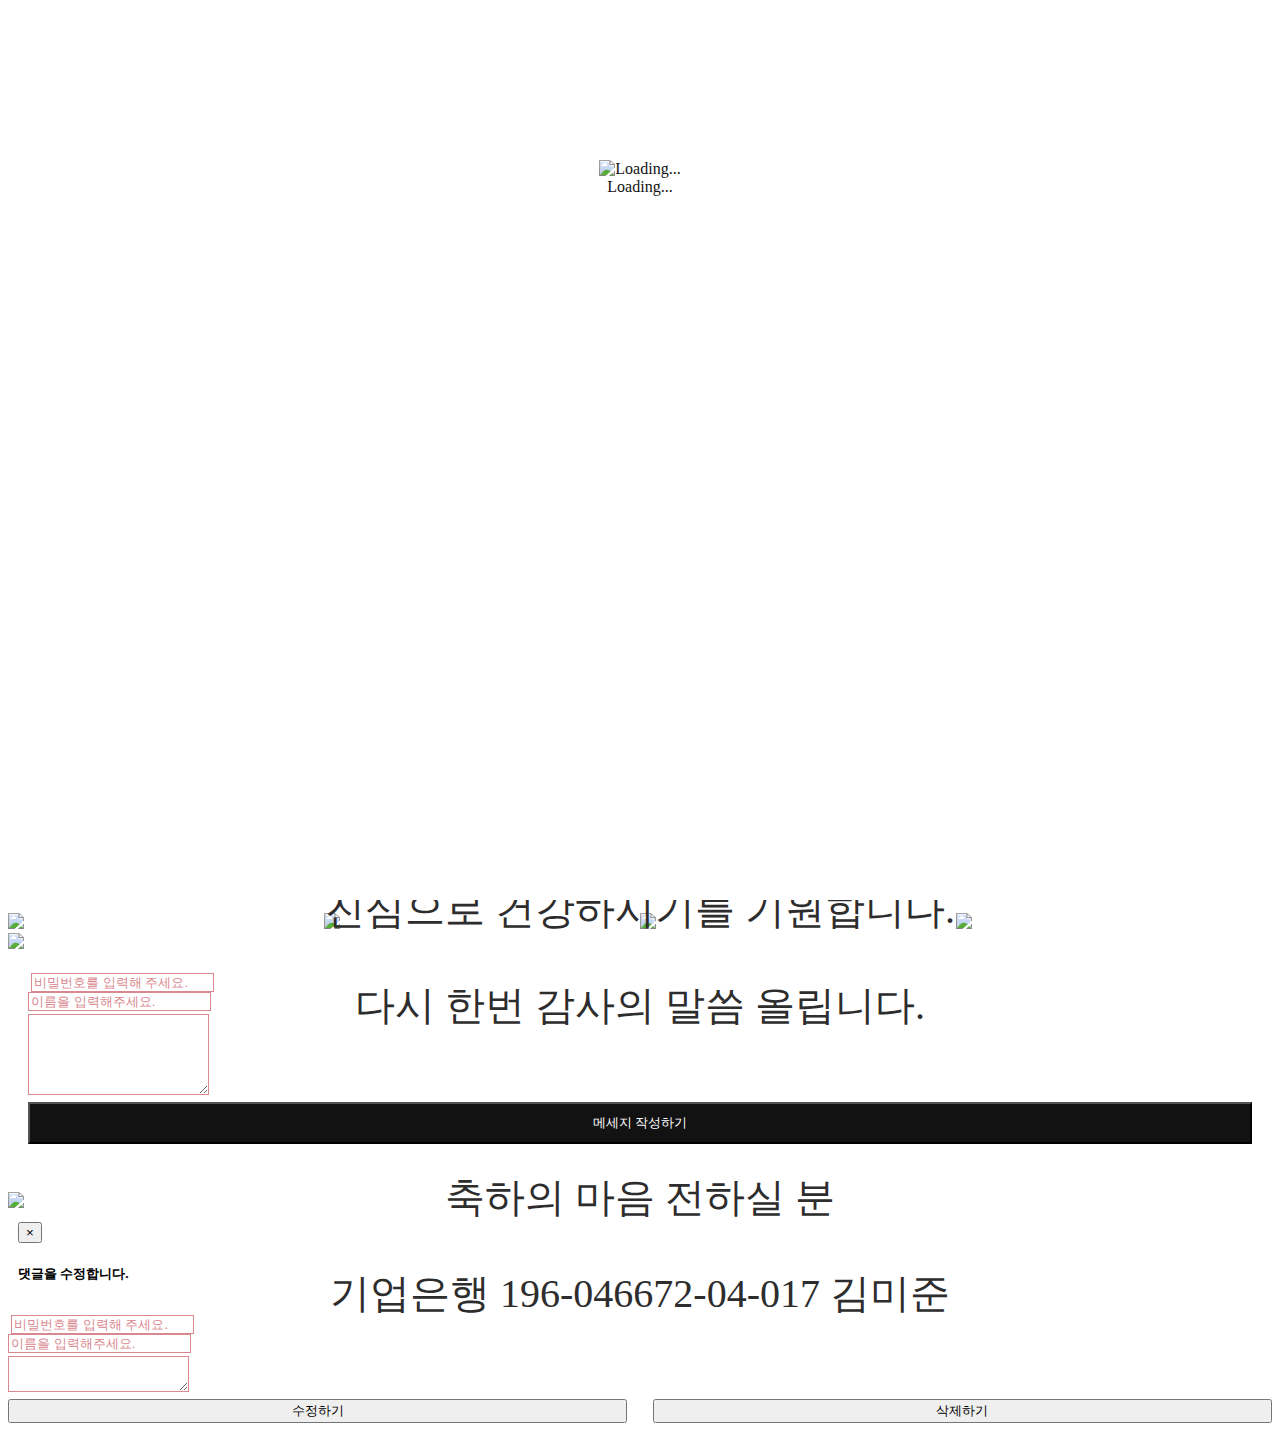
==== commit 88ccd9a0: "Update mijoon.html" ====
--- a/mijoon.html
+++ b/mijoon.html
@@ -312,7 +312,7 @@
                                 	<div class="change-area img-gretting" id="img_gretting_prev" change-data="img">
                                 		                          					                                        <img id="img_gretting_prev_img" class="width-max bkw" src="https://deardeer.kr/uploads/template/images/2019/11/21//img_c4e9ec5230521ea0739f.jpg" />	
                       						                              				<div id="addition-item-5" class="addition draggable ui-widget-content" style="position:absolute;top:21.1162%; text-align:center; vertical-align:middle;width:100%; left:0%;" parent="img_gretting">
-	<div class="text" style="color:#2E2D2D; font-size:2.5em; font-weight:normal; font-family:&#039;KoPub Batang&#039;, serif;width:100%;"><span style="line-height:2.4em"><span item_key="인사말">모두가 어려운 시기를 보내는 요즘, <br>많은 고민 끝에 서로에 대한 믿음으로<br>결혼식을 올리고자 합니다.<br><br>결혼식 참석에 대한 부담은 갖지 마시고 <br>저희 두 사람의 앞날을 축복해 주시고 격려해 주시면<br>감사한 마음 간직하고 행복하게 잘 살겠습니다.<br>진심으로 건강하시기를 기원합니다.<br>다시 한번 감사의 말씀 올립니다.<br><br>축하의 마음 전하실 분<br>우리은행 1002-240-915825 김미준</span></span></div>
+	<div class="text" style="color:#2E2D2D; font-size:2.5em; font-weight:normal; font-family:&#039;KoPub Batang&#039;, serif;width:100%;"><span style="line-height:2.4em"><span item_key="인사말">모두가 어려운 시기를 보내는 요즘, <br>많은 고민 끝에 서로에 대한 믿음으로<br>결혼식을 올리고자 합니다.<br><br>결혼식 참석에 대한 부담은 갖지 마시고 <br>저희 두 사람의 앞날을 축복해 주시고 격려해 주시면<br>감사한 마음 간직하고 행복하게 잘 살겠습니다.<br>진심으로 건강하시기를 기원합니다.<br>다시 한번 감사의 말씀 올립니다.<br><br>축하의 마음 전하실 분<br>기업은행 196-046672-04-017 김미준</span></span></div>
 </div>
 
 
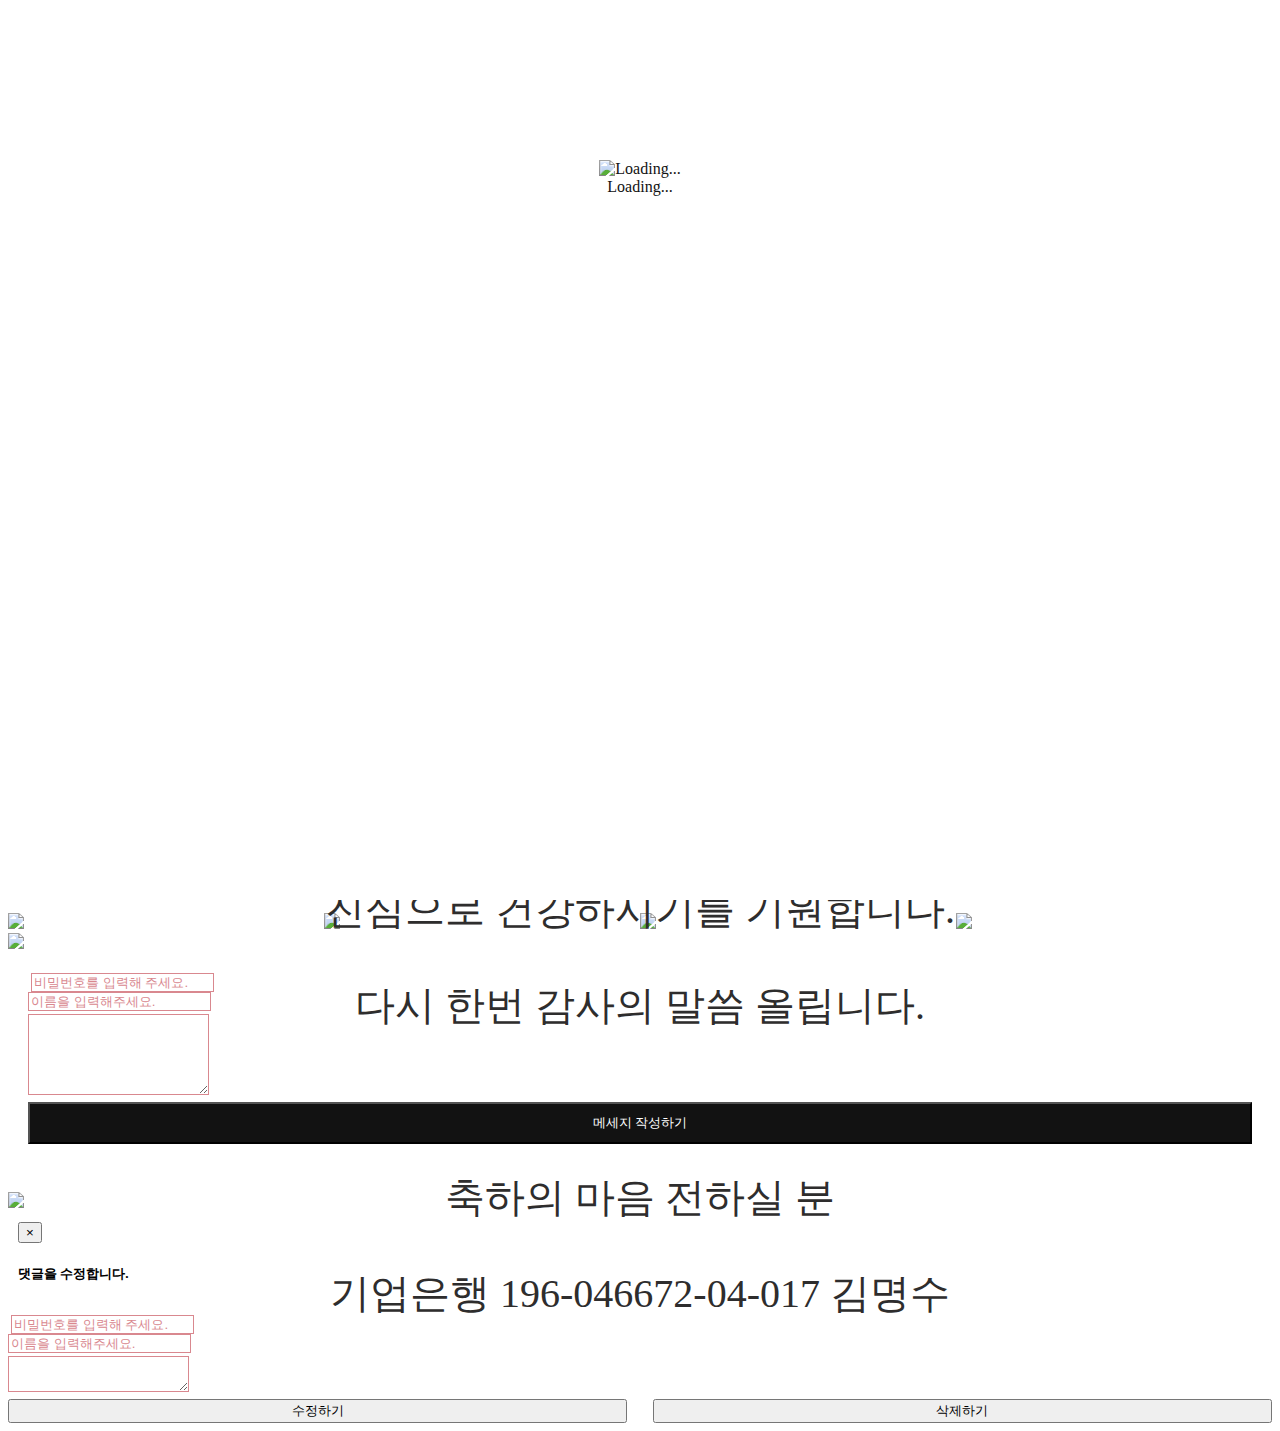
==== commit aa4554e8: "Update mijoon.html" ====
--- a/mijoon.html
+++ b/mijoon.html
@@ -312,7 +312,7 @@
                                 	<div class="change-area img-gretting" id="img_gretting_prev" change-data="img">
                                 		                          					                                        <img id="img_gretting_prev_img" class="width-max bkw" src="https://deardeer.kr/uploads/template/images/2019/11/21//img_c4e9ec5230521ea0739f.jpg" />	
                       						                              				<div id="addition-item-5" class="addition draggable ui-widget-content" style="position:absolute;top:21.1162%; text-align:center; vertical-align:middle;width:100%; left:0%;" parent="img_gretting">
-	<div class="text" style="color:#2E2D2D; font-size:2.5em; font-weight:normal; font-family:&#039;KoPub Batang&#039;, serif;width:100%;"><span style="line-height:2.4em"><span item_key="인사말">모두가 어려운 시기를 보내는 요즘, <br>많은 고민 끝에 서로에 대한 믿음으로<br>결혼식을 올리고자 합니다.<br><br>결혼식 참석에 대한 부담은 갖지 마시고 <br>저희 두 사람의 앞날을 축복해 주시고 격려해 주시면<br>감사한 마음 간직하고 행복하게 잘 살겠습니다.<br>진심으로 건강하시기를 기원합니다.<br>다시 한번 감사의 말씀 올립니다.<br><br>축하의 마음 전하실 분<br>기업은행 196-046672-04-017 김미준</span></span></div>
+	<div class="text" style="color:#2E2D2D; font-size:2.5em; font-weight:normal; font-family:&#039;KoPub Batang&#039;, serif;width:100%;"><span style="line-height:2.4em"><span item_key="인사말">모두가 어려운 시기를 보내는 요즘, <br>많은 고민 끝에 서로에 대한 믿음으로<br>결혼식을 올리고자 합니다.<br><br>결혼식 참석에 대한 부담은 갖지 마시고 <br>저희 두 사람의 앞날을 축복해 주시고 격려해 주시면<br>감사한 마음 간직하고 행복하게 잘 살겠습니다.<br>진심으로 건강하시기를 기원합니다.<br>다시 한번 감사의 말씀 올립니다.<br><br>축하의 마음 전하실 분<br>기업은행 196-046672-04-017 김명수</span></span></div>
 </div>
 
 
